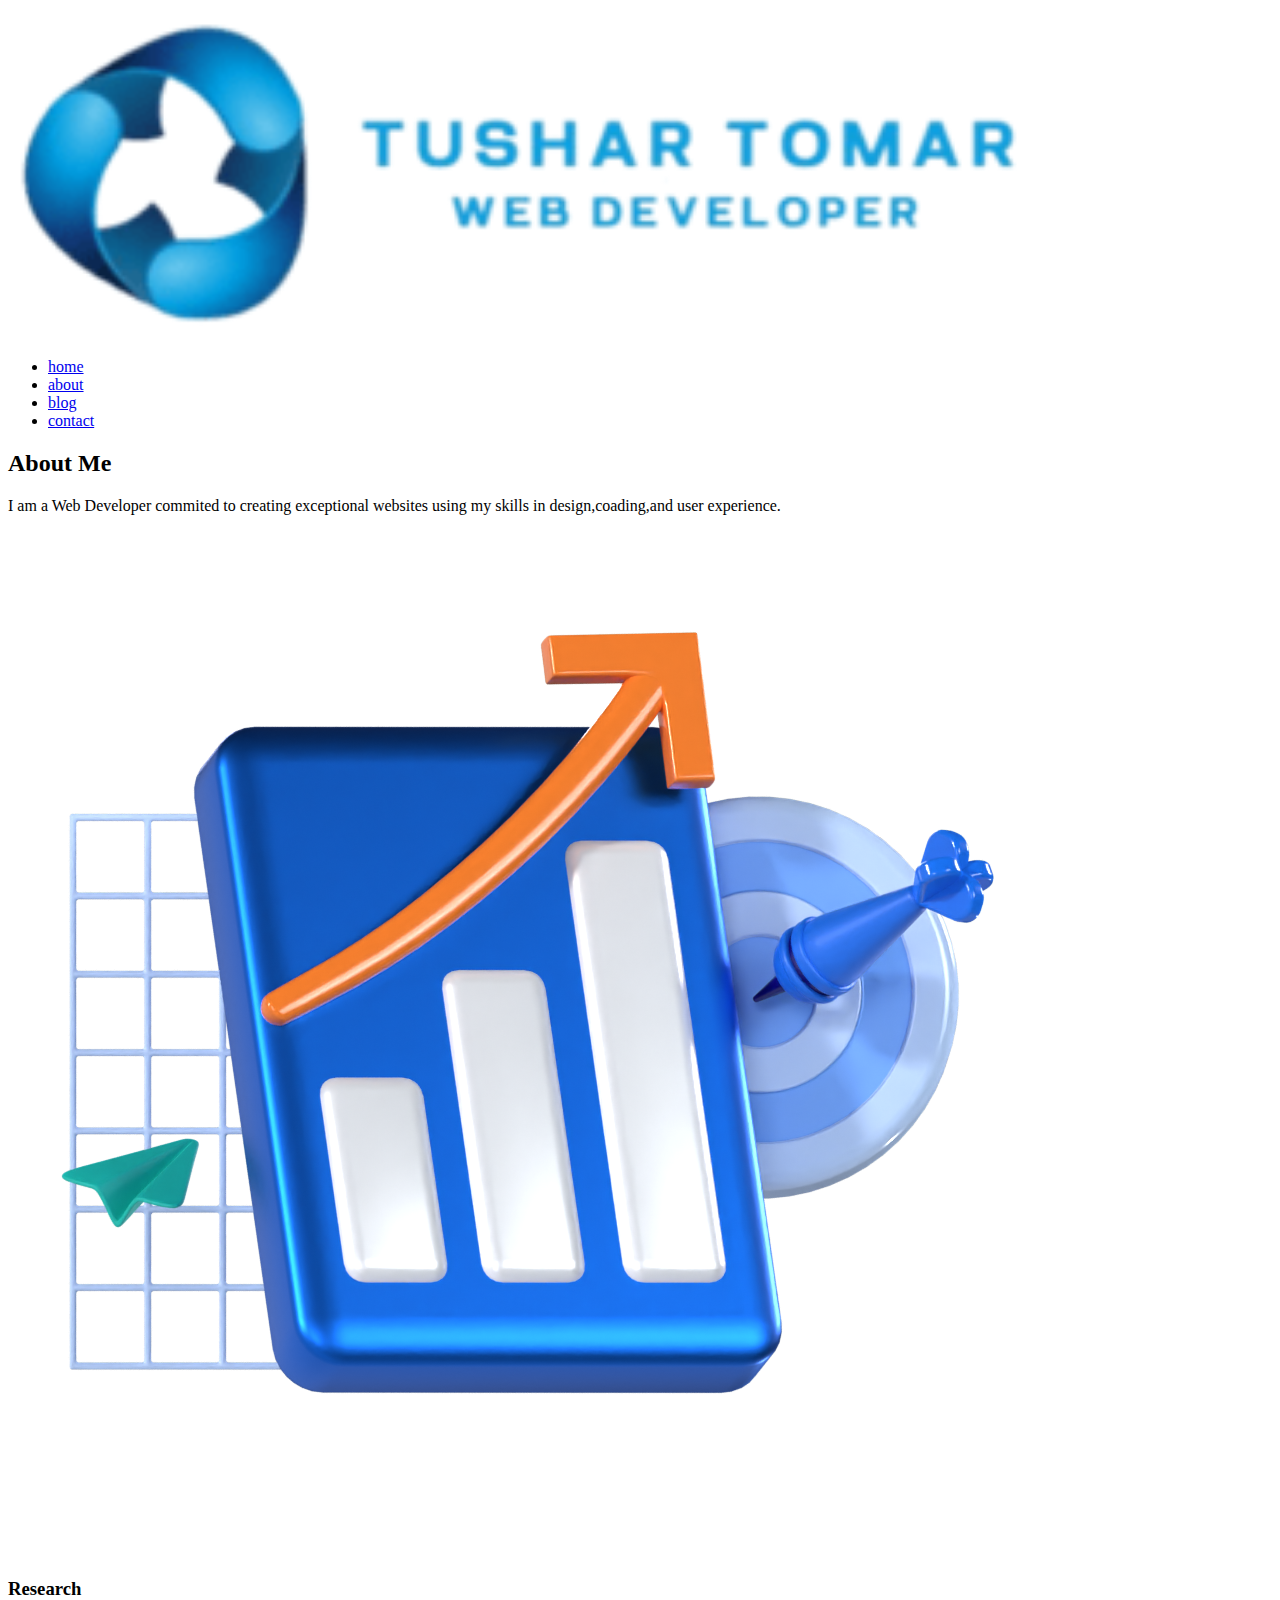
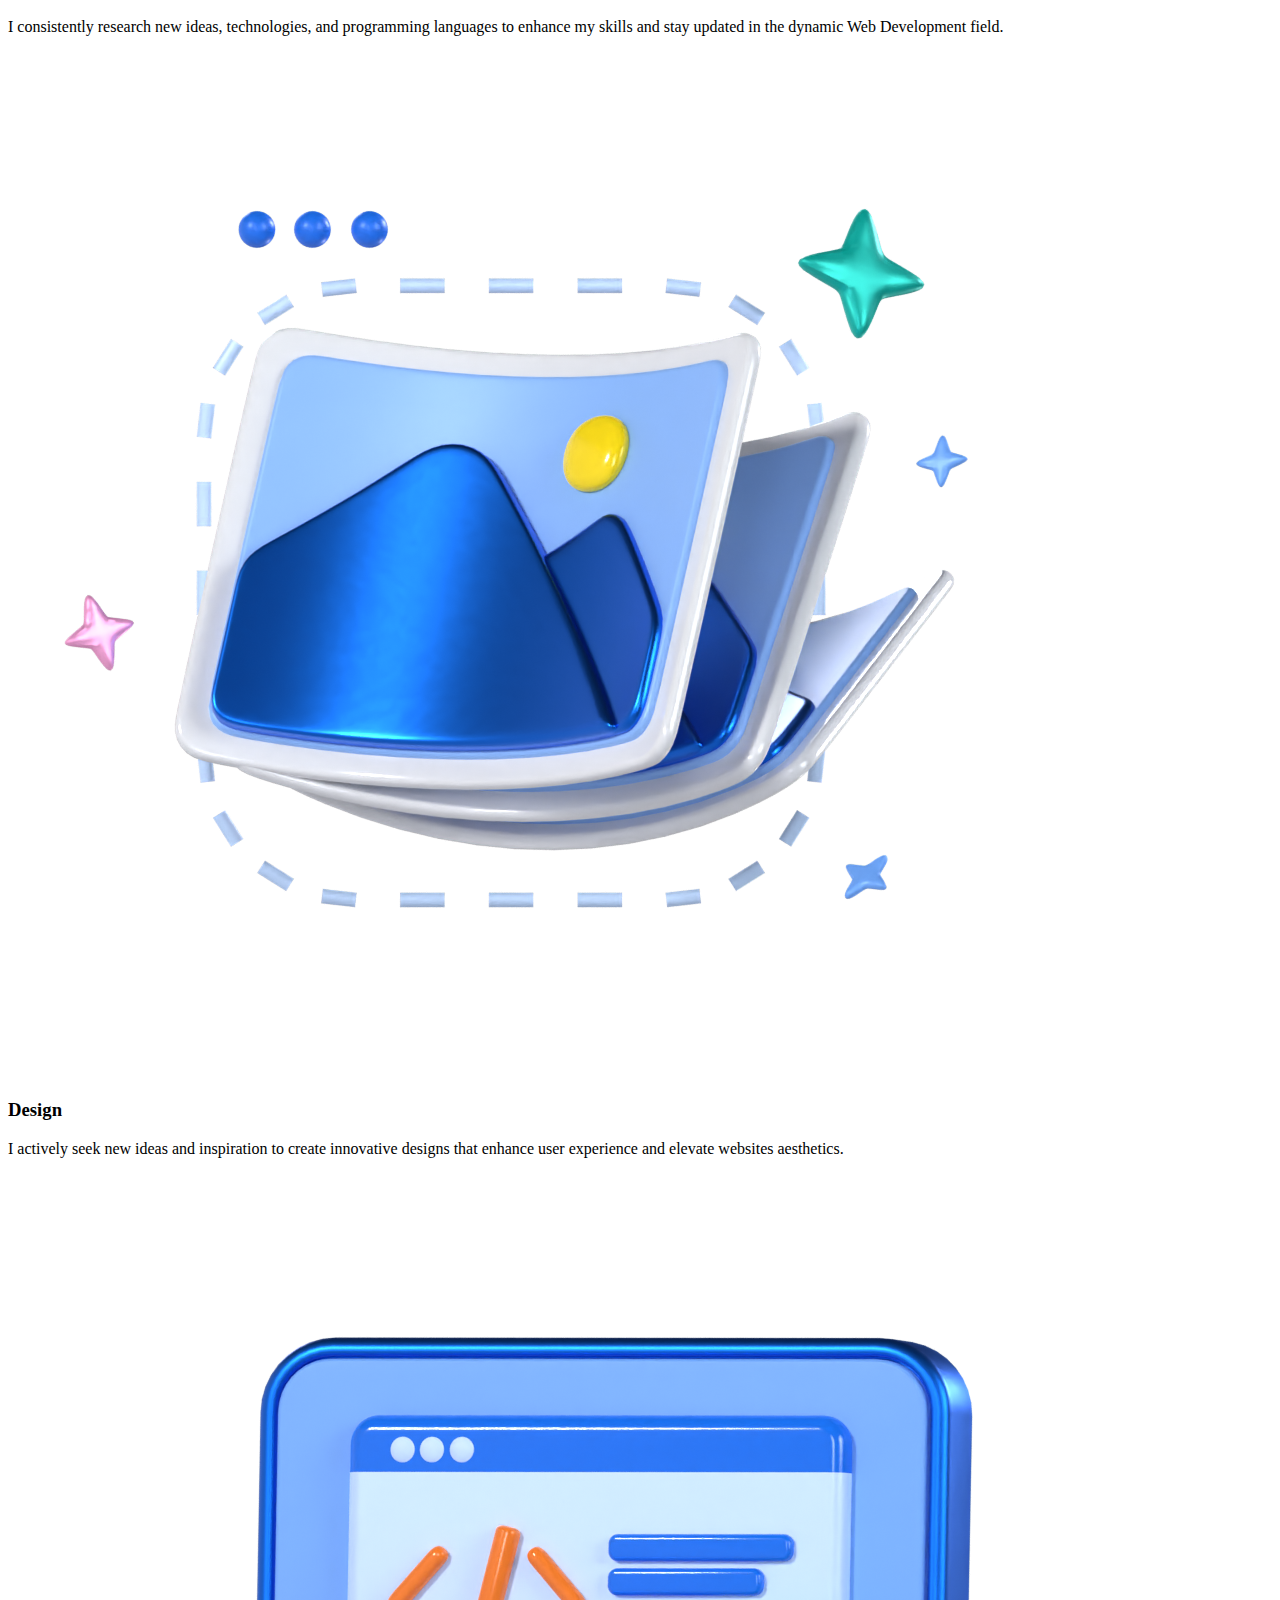
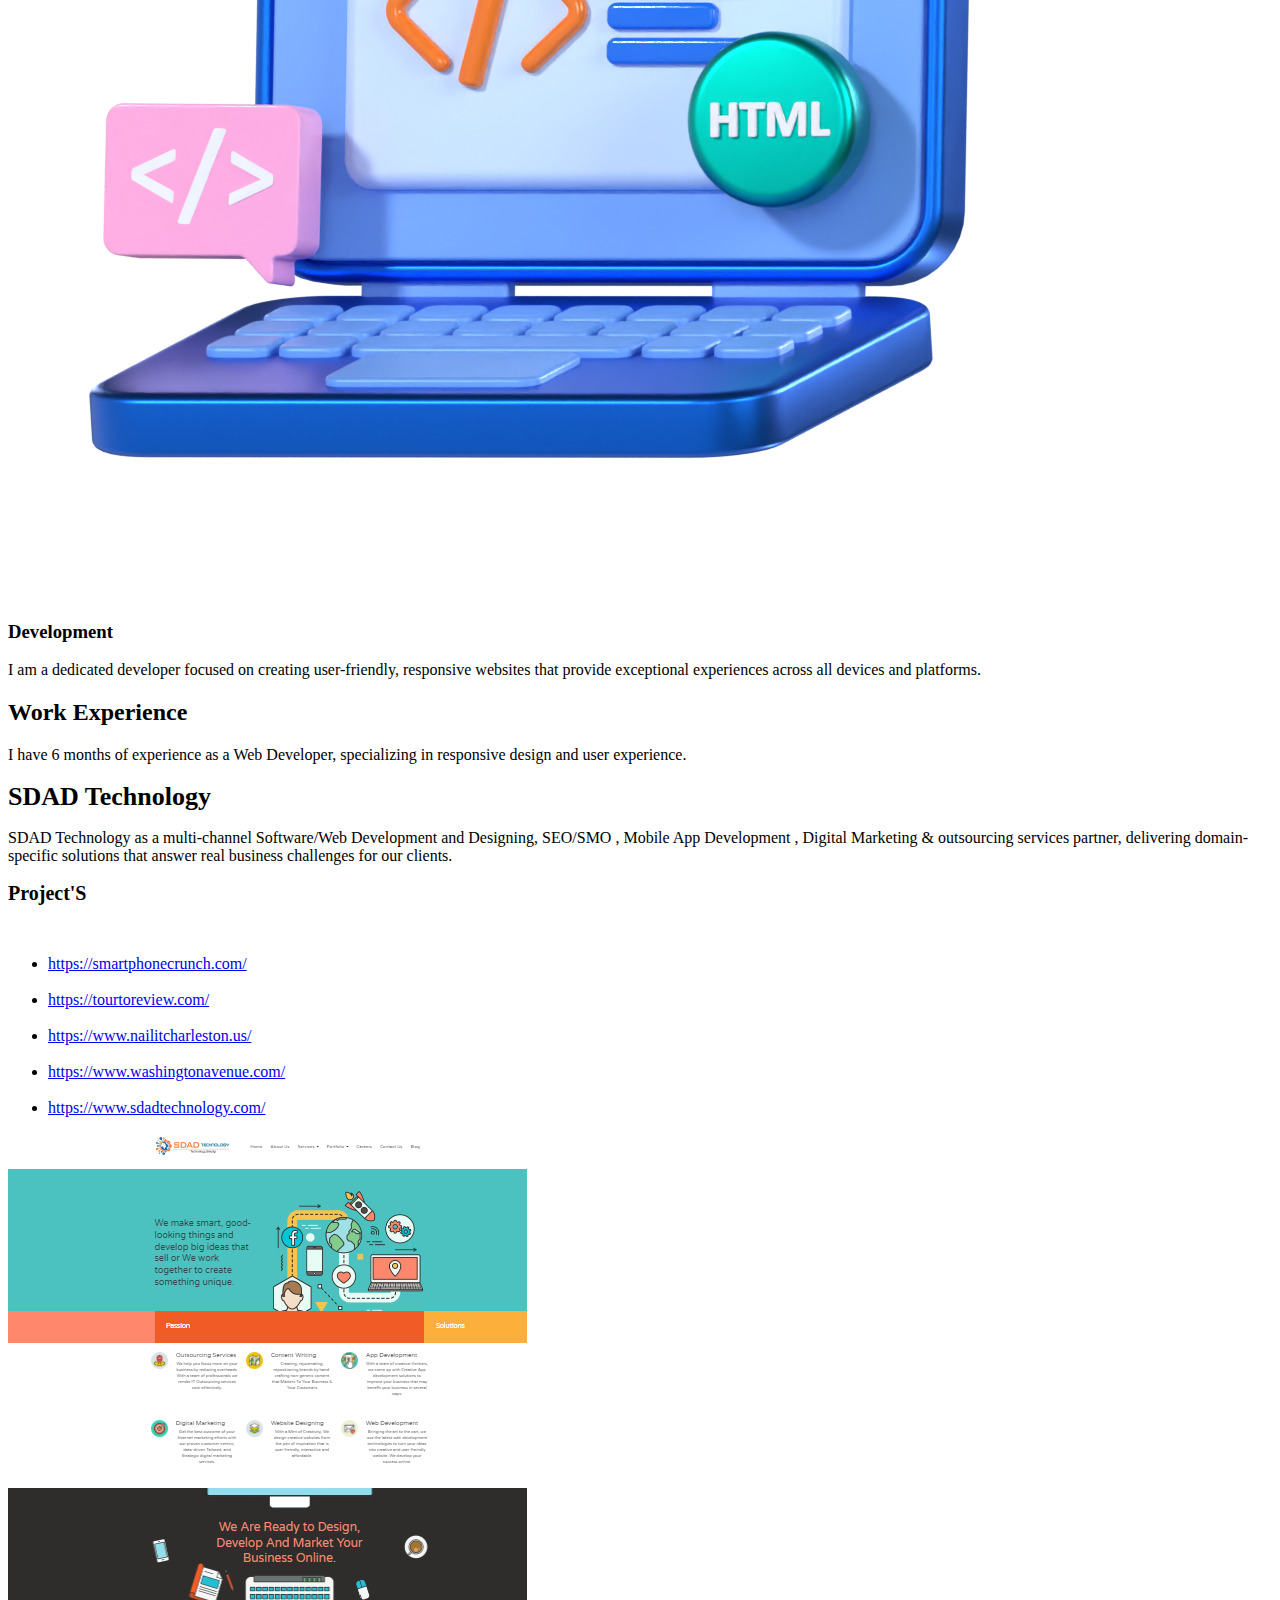
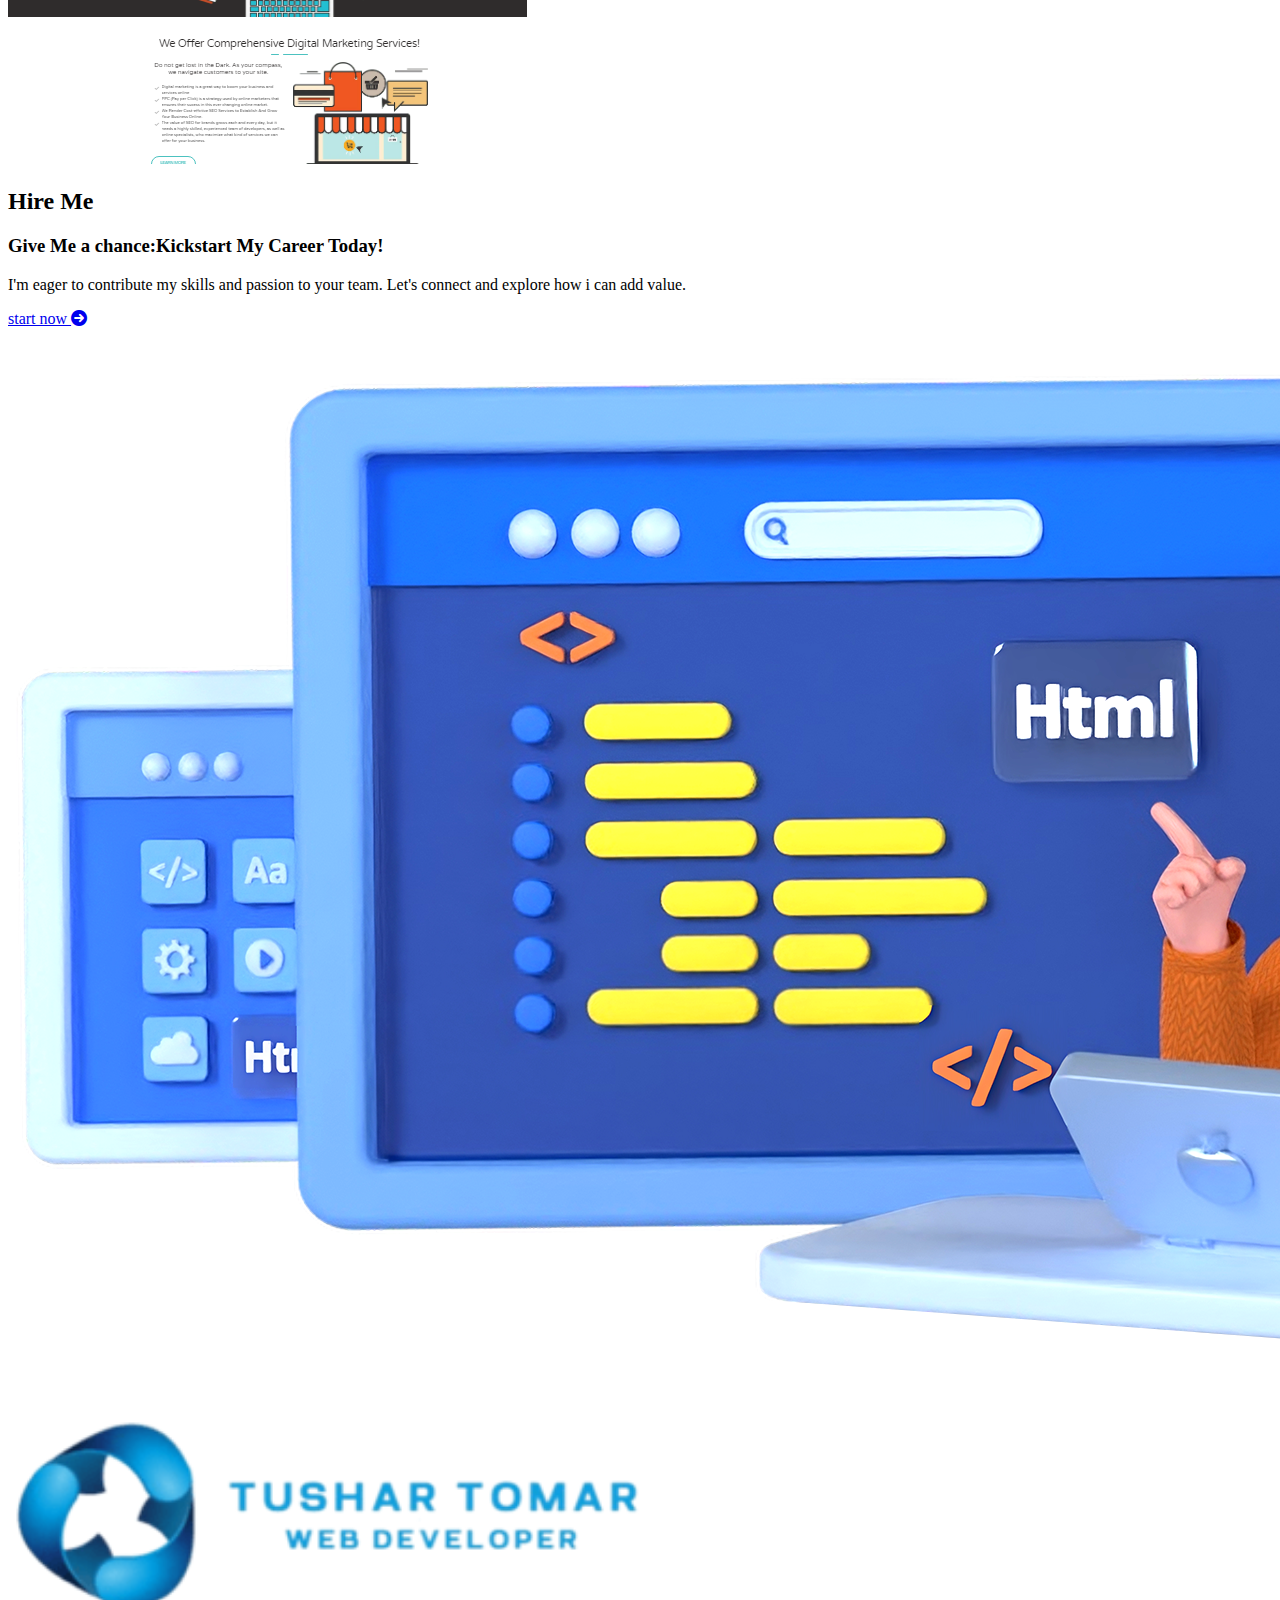
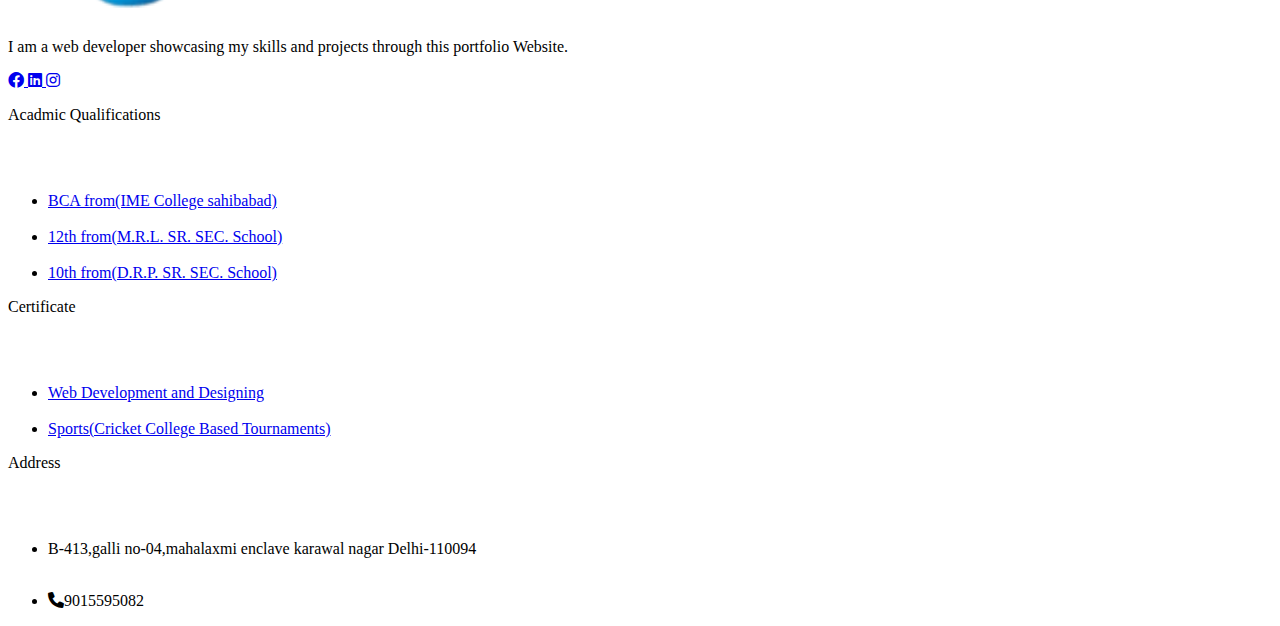
==== about.html @ 9251bb46 "Add files via upload" ====
<!DOCTYPE html>
<html lang="en">
  <head>
    <meta charset="UTF-8" />
    <meta name="viewport" content="width=device-width, initial-scale=1.0" />
    <title>About page</title>
    <link
      rel="stylesheet"
      href="https://cdnjs.cloudflare.com/ajax/libs/font-awesome/6.0.0/css/all.min.css"
      integrity="sha512-9usAa10IRO0HhonpyAIVpjrylPvoDwiPUiKdWk5t3PyolY1cOd4DSE0Ga+ri4AuTroPR5aQvXU9xC6qOPnzFeg=="
      crossorigin="anonymous"
      referrerpolicy="no-referrer"
    />

    <link rel="stylesheet" href="css/style.css" />
  </head>
  <bod>
    <!-- ========== Start NAVBAR Section ========== -->
    <header class="section-navbar">
      <div class="container">
        <div class="navbar-brand">
          <a href="index.html">
            <img
              src="./images/logo.png"
              alt="my thapa eduhub logo"
              width="80%"
              height="auto"
            />
          </a>
        </div>
        <nav class="navbar">
          <ul>
            <li class="nav-item">
              <a class="nav-link" href="index.html"> home </a>
            </li>
            <li class="nav-item">
              <a class="nav-link" href="about.html"> about </a>
            </li>
            <li class="nav-item">
              <a class="nav-link" href="blog.html"> blog </a>
            </li>
            <li class="nav-item">
              <a class="nav-link" href="contact.html"> contact </a>
            </li>
          </ul>
        </nav>
      </div>
    </header>

    <!-- ========== End NAVBAR Section ========== -->
    <!-- ========== Start about Section ========== -->

     <section class="section-about">
      <div class="container">
        <h2 class="section-common-heading">About Me</h2>
        <p class="section-common-subheading">
          I am a Web Developer commited to creating exceptional websites using my skills in design,coading,and user experience.
        </p>
      </div>

      <div class="container grid grid-three--cols">
        <div class="about-div">
          <div class="icon">
            <img src="images/research.png" alt="thapa eduhub research team" />
          </div>
          <h3 class="section-common--title">Research</h3>
          <p>
            I consistently research new ideas, technologies, and programming languages to enhance my skills and stay updated in the dynamic Web Development field.
          </p>
        </div>

        <div class="about-div">
          <div class="icon">
            <img src="images/design.png" alt="thapa eduhub research team" />
          </div>
          <h3 class="section-common--title">Design</h3>
          <p>
            I actively seek new ideas and inspiration to create innovative designs that enhance user experience and elevate websites aesthetics.
          </p>
        </div>

        <div class="about-div">
          <div class="icon">
            <img src="images/Coding.png" alt="thapa eduhub research team" />
          </div>
          <h3 class="section-common--title">Development</h3>
          <p>
            I am a dedicated developer focused on creating user-friendly, responsive websites that provide exceptional experiences across all devices and platforms.
          </p>
        </div>
      </div>
    </section>

    <!-- ========== End about Section ========== -->

    <div class="section-contact">
      <div class="container">
        <h2 class="section-common-heading">Work Experience</h2>
        <p class="section-common-subheading">
          I have 6 months of experience as a Web Developer, specializing in responsive design and user experience.
        </p>
      </div>

      <div class="container grid grid-two--cols">
        <div class="contact-content">
          <!-- <form action="https://formspree.io/f/xyyqbjej" method="POST"> -->
            <div class="grid grid-two--cols mb-3">
              <div>
               
              </div>
             
            </div>

            <div class="mb-3">
              
               <h1 style="font-size: 26px;">SDAD Technology</h1>
                <p>SDAD Technology as a multi-channel Software/Web Development and Designing, SEO/SMO , Mobile App Development , Digital Marketing & outsourcing services partner, delivering domain-specific solutions that answer real business challenges for our clients. </p>
            </div>

            <div class="mb-3">
              
              <h2 style="font-size: 20px;">Project'S</h2><br>
              <ul>
            <li> <a href="https://smartphonecrunch.com/"> https://smartphonecrunch.com/</a> </li><br>
            <li> <a href="https://tourtoreview.com/">https://tourtoreview.com/ </a> </li><br>
            <li> <a href="https://www.nailitcharleston.us/">https://www.nailitcharleston.us/ </a> </li><br>
            <li> <a href="https://www.washingtonavenue.com/">https://www.washingtonavenue.com/</a></li><br>
            <li> <a href="https://www.sdadtechnology.com/">https://www.sdadtechnology.com/</a></li>
          </ul>
            </div>

        </div>

        <div class="contact-map" >
         <a href="https://www.sdadtechnology.com/"><img src="images/11.png"  id="photo"></a>
        </div>
      </div>
    </div>

    <!-- ========== Start contact home Section ========== -->

   <div class="section-contact--homepage" id="section-contact--homepage" >
      <div class="container grid grid-two--cols">
        <div class="contact-content" id="cont">
          <h2 class="contact-title">Hire Me </h2>
          <h3 class="section-common--title">Give Me a chance:Kickstart My Career Today!</h3>
          <p>I'm eager to contribute my skills and passion to your team. Let's connect and explore how i can add value.</p>
          <div class="btn">
            <a href="contact.html">
              start now <i class="fa-solid fa-arrow-circle-right"></i>
            </a>
          </div>
        </div>
        <div class="contact-image">
          <img src="images/main.png" alt="a guy doing coding">
        </div>
      </div>
    </div>

    <!-- ========== End contact home Section ========== -->

    <!-- ========== Start   FOOTER Section ========== -->

     <footer>
      <div class="container grid grid-four--cols">
        <div class="footer-1--div">
          <div class="logo-brand">
            <a href="index.html">
            <img
              src="./images/logo.png"
              alt="my thapa eduhub logo"
              width="50%"
              height="auto"
            />
          </a>
          </div>
          <p>I am a web developer showcasing my skills and projects through this portfolio Website.</p>
       

        <div class="social-footer--icons">
          <a href="https://www.facebook.com/profile.php?id=100067925695431"  target="_blank" alt="my facebook  link" >
            <i class="fa-brands fa-facebook"></i>
            </a>
            <a href="https://www.linkedin.com/in/tushar-tomar-055173258" target="_blank" alt="my linkedin profile link" >
              <i class="fa-brands fa-linkedin"></i>
            </a>
            <a href="https://www.instagram.com/tushartomar_jaat?igsh=NjBiZ2FucmNldmlx/" target="_blank" alt="my instagram profile link" >
              <i class="fa-brands fa-instagram"></i>
            </a>
        </div>

      </div>

      <div class="footer-2--div">
        <p class="footer-subheading">Acadmic Qualifications </p>
        <br><br>
          <ul>
            <li> <a href="https://imesahibabad.ac.in/"> BCA from(IME College sahibabad) </a> </li><br>
            <li> <a href="https://www.mrls.school/#sirsaMainCarousel"> 12th from(M.R.L. SR. SEC. School) </a> </li><br>
            <li> <a href="https://drprcs.com/drp/index.php"> 10th from(D.R.P. SR. SEC. School) </a> </li>
          </ul>
      
      </div>


      <div class="footer-3--div">
        <p class="footer-subheading">Certificate</p><br><br>
          <ul>
            <li> <a href=" ">Web Development and Designing </a> </li><br>
            <li> <a href=" ">Sports(Cricket College Based Tournaments)</a> </li>
          </ul>
      
      </div>

      <div class="footer-4--div">
        <p class="footer-subheading">Address </p><br><br>
          <ul>
            <li><p> B-413,galli no-04,mahalaxmi enclave karawal nagar Delhi-110094</li><br>
            <li><i class="fa fa-phone" aria-hidden="true"></i><endl>9015595082</li>
          </ul>
       
      </div>

      </div>
    </footer>

    <!-- ========== End   FOOTER Section ========== -->
  </bod>
</html>
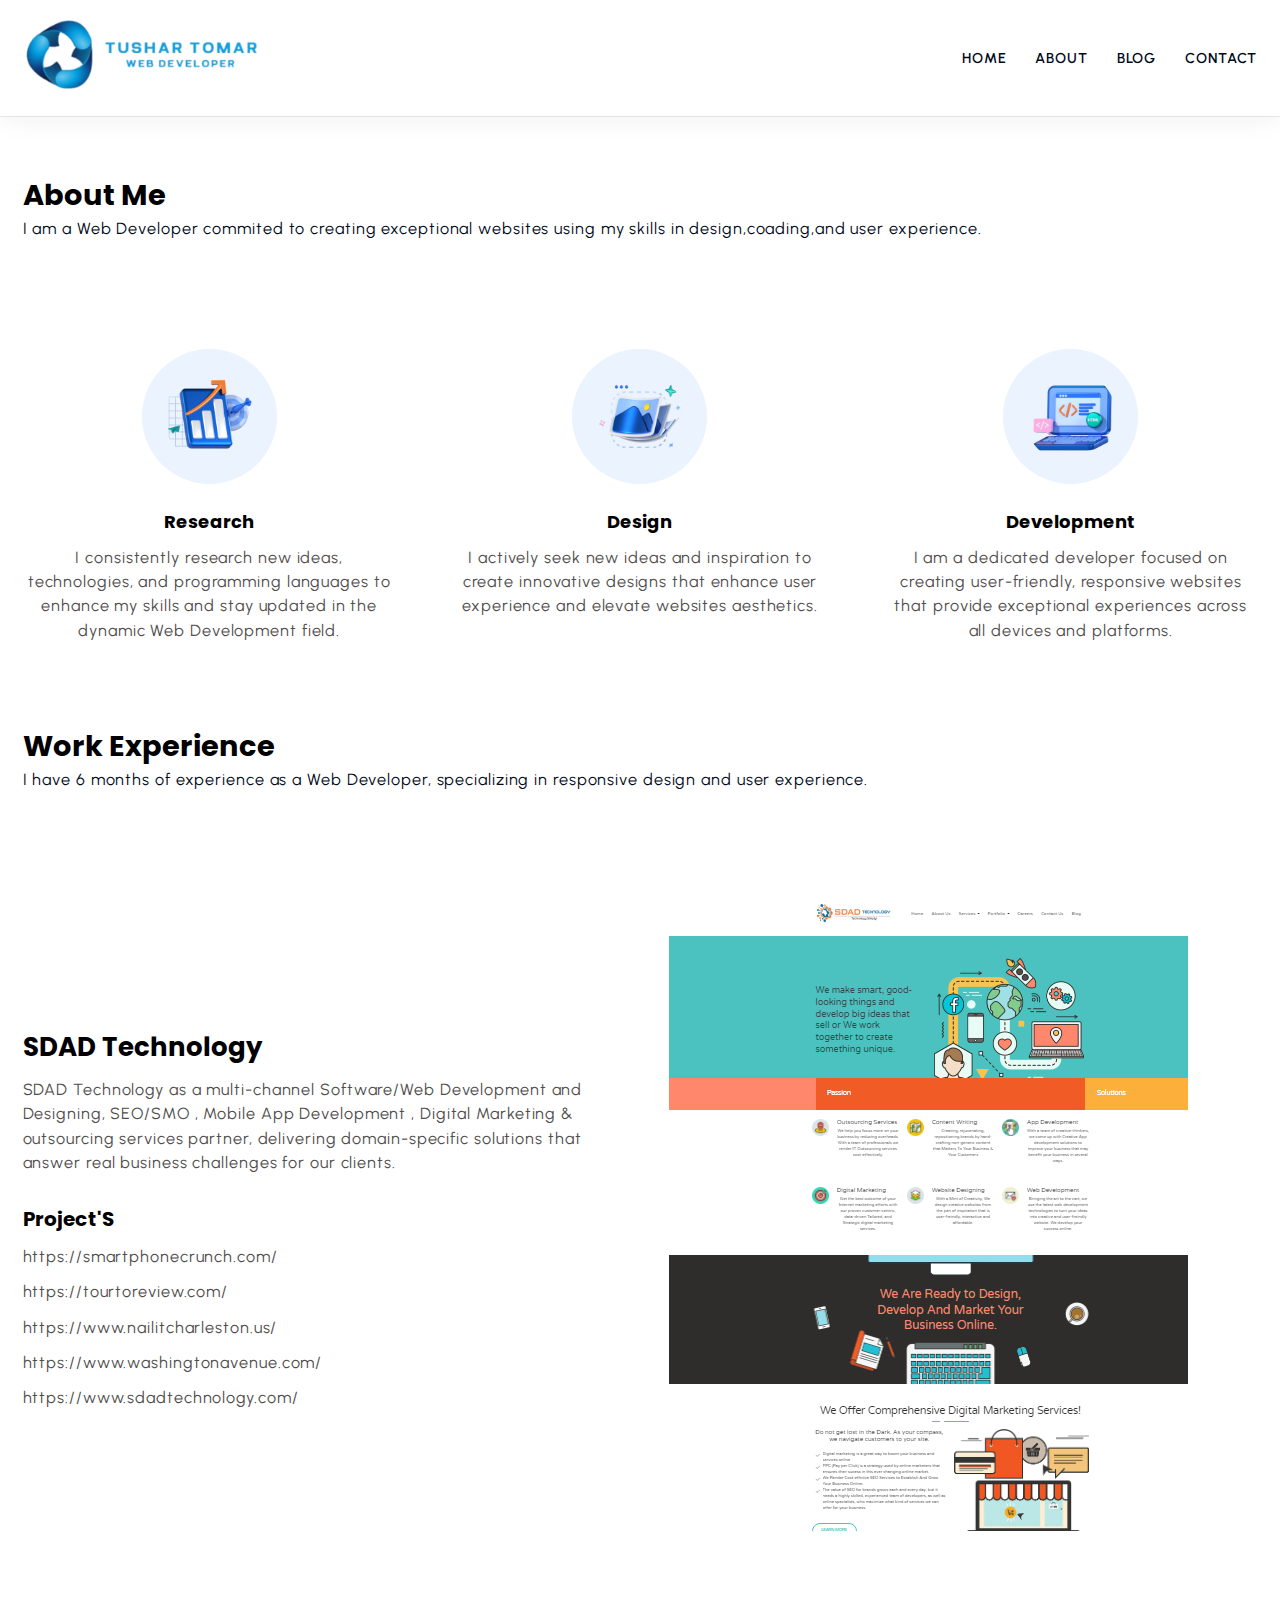
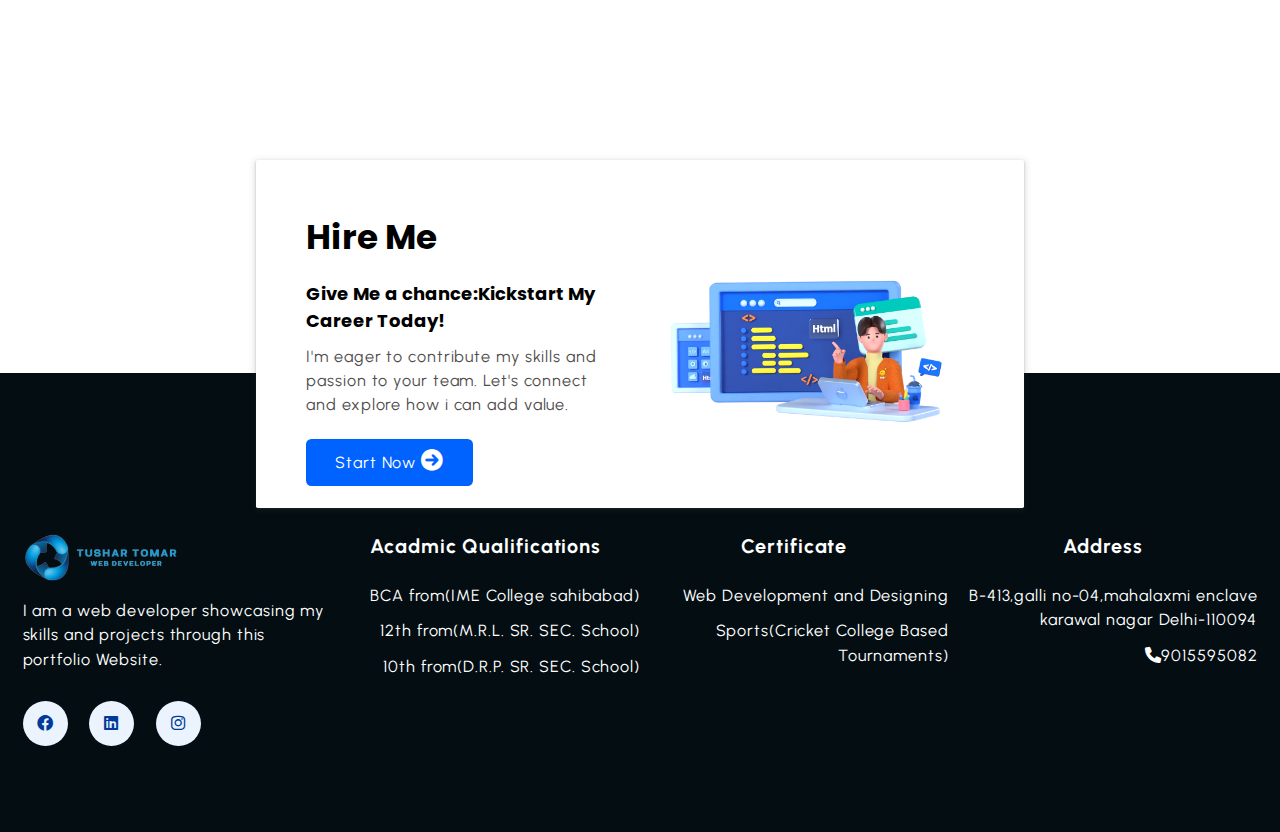
==== commit e747a07f: "Add files via upload" ====
--- a/about.html
+++ b/about.html
@@ -22,7 +22,7 @@
           <a href="index.html">
             <img
               src="./images/logo.png"
-              alt="my thapa eduhub logo"
+              alt="my logo"
               width="80%"
               height="auto"
             />
@@ -168,7 +168,7 @@
             <a href="index.html">
             <img
               src="./images/logo.png"
-              alt="my thapa eduhub logo"
+              alt="my logo"
               width="50%"
               height="auto"
             />
--- a/css/style.css
+++ b/css/style.css
@@ -0,0 +1,947 @@
+@import url("https://fonts.googleapis.com/css2?family=Jost:wght@300;400;500;700;900&family=Poppins:wght@200;300;400;600&family=Quicksand:wght@300;400;500;600;700&family=Urbanist:wght@300;400;500;600;700;800;900&display=swap");
+
+/* base */
+
+* {
+  margin: 0;
+  padding: 0;
+  box-sizing: border-box;
+  font-family: "Urbanist", sans-serif;
+}
+
+html {
+  font-size: 62.5%;
+  scroll-snap-type: Y proximity;
+}
+
+h1,
+h2,
+h3,
+h4,
+h5,
+h6 {
+  font-family: "Poppins", sans-serif;
+}
+
+p,
+li,
+a,
+label {
+  font-family: "Urbanist", sans-serif;
+  font-size: 1.8rem;
+  letter-spacing: 0.1rem;
+  font-weight: 400;
+  color: var(--para-color);
+  line-height: 1.5;
+}
+
+a {
+  text-decoration: none;
+}
+
+li {
+  list-style: none;
+}
+
+/* theme */
+
+:root {
+  --main-color: #0062ff;
+  --supporting-color: #ebf3fe;
+  --font-color: #424242;
+  /* --bg-color: #ffffff; */
+  --bg-color: #f7fcff;
+  --heading-color: #000a19;
+  --hero-heading-color: #003b99;
+  --white-color: #ffffff;
+  --para-color: #504e4d;
+  --bnt-hover-bg-color: #003b99;
+  --btn-box-shadow: rgba(100, 100, 111, 0.2) 0px 7px 29px 0px;
+  --footer-bg-color: #040d12;
+}
+
+/* layout */
+
+section {
+  scroll-snap-align: center;
+}
+
+.container {
+  max-width: 142rem;
+  margin: 0 auto;
+  padding: 9.6rem 2.4rem;
+}
+
+:is(
+    .section-about,
+    .section-blog,
+    .section-contact,
+    .section-course,
+    .section-why--choose,
+    .section-contact--homepage
+  )
+  .container:first-child {
+  padding: 6.4rem 2.4rem 2.4rem 2.4rem;
+}
+
+.grid {
+  display: grid;
+}
+
+.grid-two--cols {
+  grid-template-columns: repeat(2, 1fr);
+}
+
+.grid-three--cols {
+  grid-template-columns: repeat(3, 1fr);
+}
+
+.grid-four--cols {
+  grid-template-columns: repeat(4, 1fr);
+}
+
+/* module / reusable  */
+
+.section-common-heading {
+  font-size: 3.2rem;
+  font-weight: 700;
+  text-transform: capitalize;
+}
+
+.section-common-subheading {
+  color: var(--heading-color);
+}
+
+.section-common--title {
+  font-size: 2rem;
+  margin: 2.4rem 0 1.2rem 0;
+}
+
+.fa-solid {
+  padding: 2.4rem;
+  background-color: var(--supporting-color);
+  font-size: 2.4rem;
+  border-radius: 50%;
+  -webkit-border-radius: 50%;
+  -moz-border-radius: 50%;
+  -ms-border-radius: 50%;
+  -o-border-radius: 50%;
+  color: var(--hero-heading-color);
+}
+
+.btn {
+  display: inline-block;
+  padding: 1.2rem 3.2rem;
+  background-color: var(--main-color);
+  color: var(--white-color);
+  border-radius: 0.6rem;
+  -webkit-border-radius: 0.6rem;
+  -moz-border-radius: 0.6rem;
+  -ms-border-radius: 0.6rem;
+  -o-border-radius: 0.6rem;
+}
+
+/* states  */
+
+.btn:hover {
+  background-color: var(--bnt-hover-bg-color);
+  cursor: pointer;
+  box-shadow: var(--btn-box-shadow);
+}
+
+/***** navbar Section *****/
+
+.section-navbar {
+  width: 100%;
+  box-shadow: rgba(0, 0, 0, 0.05) 0px 6px 24px 0px,
+    rgba(0, 0, 0, 0.08) 0px 0px 0px 1px;
+}
+
+.section-navbar .container {
+  display: flex;
+  justify-content: space-between;
+  align-items: center;
+  padding: 1.8rem 2.4rem;
+}
+
+.section-navbar .navbar ul {
+  display: flex;
+  gap: 3.2rem;
+  /* text-transform: capitalize; */
+
+  & li a {
+    color: var(--heading-color);
+    text-transform: uppercase;
+    font-weight: 600;
+    font-size: 1.6rem;
+    display: inline-block;
+    position: relative;
+
+    &::after {
+      content: "";
+      position: absolute;
+      bottom: -0.3rem;
+      left: 0;
+      width: 0%;
+      border-bottom: 0.2rem solid var(--main-color);
+      transition: all 0.3s linear;
+      -webkit-transition: all 0.3s linear;
+      -moz-transition: all 0.3s linear;
+      -ms-transition: all 0.3s linear;
+      -o-transition: all 0.3s linear;
+    }
+  }
+
+  & li a:hover:after {
+    width: 100%;
+  }
+}
+
+/***** End navbar Section *****/
+
+/*****  hero Section *****/
+
+main {
+  position: relative;
+  background-image: linear-gradient(
+    to top right,
+    #3d86fa,
+    #4484fb,
+    #679eff,
+    #b3d2ff,
+    #ebf3fe
+  );
+}
+
+.custom-shape-divider-bottom-1696162272 {
+  position: absolute;
+  bottom: 0;
+  left: 0;
+  width: 100%;
+  overflow: hidden;
+  line-height: 0;
+  transform: rotate(180deg);
+}
+
+.custom-shape-divider-bottom-1696162272 svg {
+  position: relative;
+  display: block;
+  width: calc(100% + 1.3px);
+  height: 12rem;
+}
+
+.custom-shape-divider-bottom-1696162272 .shape-fill {
+  fill: #ffffff;
+}
+
+.section-hero .grid {
+  align-items: center;
+  gap: 6.4rem;
+
+  & .hero-subheading {
+    text-transform: uppercase;
+    letter-spacing: 0.2rem;
+    font-size: 1.7rem;
+    word-spacing: 0.2rem;
+    color: var(--hero-heading-color);
+    font-weight: 700;
+  }
+
+  & .hero-heading {
+    font-size: 5.8rem;
+    line-height: 1.5;
+    font-family: "Jost";
+    color: var(--hero-heading-color);
+    font-weight: 900;
+  }
+
+  & .hero-para {
+    color: var(--white-color);
+    margin: 2rem 0 4.2rem 0;
+  }
+}
+
+.section-hero--image img {
+  width: 100%;
+  height: auto;
+  transform: scaleX(-1);
+  -webkit-transform: scaleX(-1);
+  -moz-transform: scaleX(-1);
+  -ms-transform: scaleX(-1);
+  -o-transform: scaleX(-1);
+}
+
+/***** End  hero Section *****/
+
+/***** about Section *****/
+
+.section-about .grid {
+  gap: 6.4rem;
+}
+
+.section-about .about-div {
+  text-align: center;
+}
+
+.section-about img {
+  padding: 2.4rem;
+  background-color: var(--supporting-color);
+  width: 15rem;
+  height: auto;
+  border-radius: 50%;
+  -webkit-border-radius: 50%;
+  -moz-border-radius: 50%;
+  -ms-border-radius: 50%;
+  -o-border-radius: 50%;
+  transition: all 0.3s linear;
+  -webkit-transition: all 0.3s linear;
+  -moz-transition: all 0.3s linear;
+  -ms-transition: all 0.3s linear;
+  -o-transition: all 0.3s linear;
+}
+
+.icon:hover > img {
+  transform: rotate(360deg);
+  -webkit-transform: rotate(360deg);
+  -moz-transform: rotate(360deg);
+  -ms-transform: rotate(360deg);
+  -o-transform: rotate(360deg);
+  /* rotate: 360deg; */
+  background: linear-gradient(to right, #0575e6, #021b79);
+}
+
+/***** End about Section *****/
+
+/***** Qualification Section *****/
+
+.section-qualification {
+  background-color: var(--bg-color);
+}
+
+.section-qualification .grid {
+  gap: 3.2rem;
+}
+
+.section-qualification .qualification-div {
+  padding: 3.2rem;
+}
+
+.section-qualification .qualification-div:hover {
+  box-shadow: var(--btn-box-shadow);
+}
+
+.qualification-div:nth-child(2) .icon .fa-solid {
+  color: #68bf9b;
+  background-color: #e7f6ef;
+}
+
+.qualification-div:nth-child(3) .icon .fa-solid {
+  color: #ff8b52;
+  background-color: #fbebe8;
+}
+
+.qualification-div:nth-child(4) .icon .fa-solid {
+  color: #183d3d;
+  background-color: #ccf7f7;
+}
+
+.qualification-div:nth-child(5) .icon .fa-solid {
+  color: #d988b9;
+  background-color: rgb(247, 223, 238);
+}
+
+.qualification-div:nth-child(6) .icon .fa-solid {
+  color: #ff9b50;
+  background-color: #f6dfce;
+}
+
+.qualification-div:nth-child(7) .icon .fa-solid {
+  color: #1450a3;
+  background-color: #dce9fa;
+}
+.qualification-div:nth-child(8) .icon .fa-solid {
+  color:#686b6e;
+  background-color:#a6adb3;
+}
+.qualification-div:nth-child(9) .icon .fa-solid {
+  color:#24d3cb;
+  background-color:#afefec;
+}
+.qualification-div:nth-child(10) .icon .fa-solid {
+  color:#ada92d;
+  background-color:#e9e68e;
+}
+.container.grid.grid-four--cols {
+    margin-top: -125px;
+}
+
+/***** End course Section *****/
+
+/*****  why choose  Section *****/
+
+.section-why--choose .grid {
+  gap: 9.6rem;
+}
+
+.why-choose--div {
+  margin-top: 3.2rem;
+}
+
+.section-why--choose .text-align--right .why-choose--div {
+  /* text-align: right; */
+  display: flex;
+  flex-direction: column;
+  justify-content: start;
+  align-items: end;
+  text-align: right;
+}
+
+.common-text--highlight {
+  width: 6rem;
+  aspect-ratio: 1;
+  background-color: var(--supporting-color);
+  color: var(--main-color);
+  display: flex;
+  justify-content: center;
+  align-items: center;
+  font-size: 2.4rem;
+  font-weight: 700;
+  border-radius: 50%;
+  -webkit-border-radius: 50%;
+  -moz-border-radius: 50%;
+  -ms-border-radius: 50%;
+  -o-border-radius: 50%;
+}
+
+.choose-center--div img {
+  width: 90%;
+  height: auto;
+}
+
+.choose-center--div,
+figure {
+  display: flex;
+  justify-content: center;
+  align-items: center;
+  position: relative;
+}
+
+.choose-center--div figure:before,
+.choose-center--div figure::after {
+  content: "";
+  position: absolute;
+  top: 50%;
+  left: 50%;
+  transform: translate(-50%, -50%);
+  -webkit-transform: translate(-50%, -50%);
+  -moz-transform: translate(-50%, -50%);
+  -ms-transform: translate(-50%, -50%);
+  -o-transform: translate(-50%, -50%);
+  background-color: var(--main-color);
+  width: 45rem;
+  /*aspect-ratio: 1;
+  */
+  height: 45rem;
+  border-radius: 50%;
+  -webkit-border-radius: 50%;
+  -moz-border-radius: 50%;
+  -ms-border-radius: 50%;
+  -o-border-radius: 50%;
+  z-index: -1;
+}
+
+.choose-center--div figure::before {
+  animation: circle 5s linear infinite;
+  -webkit-animation: circle 5s linear infinite;
+}
+
+@keyframes circle {
+  0% {
+    background-color: #b3d0ff;
+  }
+  25% {
+    background-color: #80b1ff;
+  }
+  50% {
+    background-color: #4d91ff;
+  }
+  75% {
+    background-color: #99c0ff;
+  }
+  100% {
+    background-color: #3381ff;
+  }
+}
+
+.choose-center--div figure::after {
+  width: 50rem;
+  height: 50rem;
+  background-color: transparent;
+  z-index: -2;
+  border: 0.5rem solid var(--supporting-color);
+}
+
+/***** End  why choose  Section *****/
+
+.container.grid.grid-three--cols {
+    margin-bottom: -62px;
+}
+/***** blog Section *****/
+
+.section-blog {
+  background-color: var(--bg-color);
+
+  & .grid {
+    gap: 6.4rem;
+  }
+
+  & .blog {
+    box-shadow: var(--btn-box-shadow);
+    transition: scale 0.3s linear;
+
+    -webkit-transition: scale 0.3s linear;
+    -moz-transition: scale 0.3s linear;
+    -ms-transition: scale 0.3s linear;
+    -o-transition: scale 0.3s linear;
+
+    &:hover {
+      scale: 1.1;
+    }
+
+    & .blog-content {
+      padding: 1.4rem 2.4rem 2.4rem;
+    }
+  }
+
+  & img {
+    width: 100%;
+    height: auto;
+  }
+
+  & .blog-date {
+    display: flex;
+    justify-content: space-between;
+    margin-top: 1.6rem;
+    font-size: 1.4rem;
+
+    & .fa-solid {
+      background-color: transparent;
+      padding: 0;
+    }
+  }
+
+  & .section-common--title {
+    margin-top: 0.8rem;
+  }
+}
+
+/***** End blog Section *****/
+
+/*****  contact home Section *****/
+
+.section-contact--homepage {
+  width: 60%;
+  min-height: 30rem;
+  margin: 0 auto;
+  box-shadow: rgba(60, 64, 67, 0.3) 0px 1px 2px 0px,
+    rgba(60, 64, 67, 0.15) 0px 2px 6px 2px;
+  /* margin-bottom: 5rem; */
+  border-radius: 0.2rem;
+  -webkit-border-radius: 0.2rem;
+  -moz-border-radius: 0.2rem;
+  -ms-border-radius: 0.2rem;
+  -o-border-radius: 0.2rem;
+  padding: 0 3.2rem;
+  position: relative;
+  bottom: -15rem;
+  z-index: 1;
+  /* margin-bottom: -15rem; */
+  background-color: var(--white-color);
+  /* z-index: 1; */
+
+  & .grid {
+    align-items: center;
+    gap: 6.4rem;
+  }
+}
+
+.contact-title {
+  font-size: 3.8rem;
+  line-height: 1.2;
+}
+
+.contact-content p {
+  margin: 1.2rem 0 2.4rem 0;
+}
+
+.section-contact--homepage a {
+  color: var(--white-color);
+  text-transform: capitalize;
+}
+
+.section-contact--homepage .fa-solid {
+  padding: 0;
+  color: var(--white-color);
+  background-color: var(--main-color);
+}
+
+.section-contact--homepage img {
+  width: 90%;
+  height: auto;
+}
+
+/***** End  contact home Section *****/
+
+/***** actual contact page Section *****/
+
+.section-contact {
+  & .grid {
+    align-items: center;
+    gap: 6.4rem;
+  }
+}
+
+.mb-3 {
+  margin-bottom: 3.2rem;
+}
+
+label {
+  display: block;
+  text-transform: capitalize;
+}
+
+.contact-content .grid {
+  gap: 6.4rem;
+}
+
+input,
+textarea {
+  width: 100%;
+  padding: 1.4rem 2.4rem;
+  font-size: 1.7rem;
+  letter-spacing: 0.1rem;
+}
+
+::placeholder {
+  font-size: 1.6rem;
+  letter-spacing: 0.1rem;
+}
+
+.btn-submit {
+  font-size: 1.8rem;
+  border: none;
+  text-transform: capitalize;
+}
+
+input:focus-visible,
+textarea:focus-visible {
+  outline: 0.1rem solid var(--bnt-hover-bg-color);
+}
+
+/***** End actual contact page Section *****/
+
+/***** footer Section *****/
+
+footer {
+  background-color: var(--footer-bg-color);
+  padding-top: 22rem;
+}
+
+footer * {
+  color: var(--white-color);
+}
+
+footer .grid {
+  text-align: right;
+}
+
+.footer-subheading {
+  font-size: 2.2rem;
+  font-weight: 700;
+  text-align: center;
+}
+
+.footer-1--div p {
+  margin: 1rem 0 3.2rem 0;
+}
+
+.footer-1--div {
+  text-align: left;
+
+  & .social-footer--icons {
+    display: flex;
+    gap: 2.4rem;
+
+    & .fa-brands {
+      width: 5rem;
+      aspect-ratio: 1;
+      background-color: var(--supporting-color);
+      color: var(--bnt-hover-bg-color);
+      border-radius: 50%;
+      -webkit-border-radius: 50%;
+      -moz-border-radius: 50%;
+      -ms-border-radius: 50%;
+      -o-border-radius: 50%;
+      /*display: grid;
+      place-items: center;
+      */
+      display: flex;
+      justify-content: center;
+      align-items: center;
+      transition: all 0.3s linear;
+
+      -webkit-transition: all 0.3s linear;
+      -moz-transition: all 0.3s linear;
+      -ms-transition: all 0.3s linear;
+      -o-transition: all 0.3s linear;
+
+      &:hover {
+        color: var(--supporting-color);
+        background-color: var(--bnt-hover-bg-color);
+        rotate: 360deg;
+      }
+    }
+  }
+}
+
+
+/***** End footer Section *****/
+
+/***** scrollbar Section *****/
+
+/* width */
+::-webkit-scrollbar {
+  width: 1rem;
+}
+
+/* Track */
+::-webkit-scrollbar-track {
+  background: var(--supporting-color);
+}
+
+/* Handle */
+::-webkit-scrollbar-thumb {
+  background: var(--main-color);
+  border-radius: 50px;
+}
+
+/* Handle on hover */
+::-webkit-scrollbar-thumb:hover {
+  background: var(--heading-color);
+}
+
+/***** End scrollbar Section *****/
+
+/*? scroll animation and scroll snap  */
+
+/***** media queries Section *****/
+
+/* @media (max-width: 1380px) { */
+@media (width <= 1400px) {
+  html {
+    font-size: 56.25%;
+    /* 1rem = 9px  */
+  }
+
+  .section-hero img {
+    width: 90%;
+  }
+}
+
+@media (width <= 1220px) {
+  html {
+    font-size: 54%;
+    /* 1rem = 9px  */
+  }
+
+  :is(
+      .section-about,
+      .section-blog,
+      .section-course,
+      .section-contact--homepage,
+      .section-why--choose
+    )
+    .grid {
+    gap: 6.4rem;
+  }
+}
+
+@media (width <= 998px) {
+  :is(.section-qualification, .section-blog) .grid-four--cols {
+    grid-template-columns: repeat(auto-fit, minmax(250px, 1fr));
+  }
+
+  .section-why--choose {
+    & .choose-left--div {
+      order: 2;
+    }
+
+    & .choose-right--div {
+      order: 3;
+    }
+
+    & .choose-center--div {
+      order: 1;
+
+      & figure::before {
+        width: 0;
+        height: 0;
+        background-color: transparent;
+        padding: 0;
+      }
+
+      & figure::after {
+        width: 0;
+        height: 0;
+        background-color: transparent;
+        padding: 0;
+      }
+    }
+  }
+}
+
+@media (width <= 998px) {
+  .section-hero {
+    height: auto;
+    padding-bottom: 5rem;
+
+    & .grid-two--cols {
+      grid-template-columns: 1fr;
+
+      & .section-hero--content {
+        order: 2;
+      }
+
+      & .section-hero--image {
+        order: 1;
+
+        & img {
+          width: 50%;
+        }
+      }
+    }
+  }
+
+  .section-about .about-div {
+    text-align: left;
+  }
+
+  footer .grid-four--cols {
+    grid-template-columns: repeat(1, minmax(100px, 1fr));
+    text-align: left;
+
+    & .footer-1--div {
+      grid-row: 1 / 3;
+      grid-column: 1 / -1;
+      margin-top: 6.4rem;
+    }
+    p.footer-subheading{
+      margin-top: 5rem;
+
+      & .li{
+        text-align: center;
+      }
+    }
+  }
+}
+
+@media (width <= 768px) {
+  .grid-two--cols,
+  .grid-four--cols,
+  .grid-three--cols {
+    grid-template-columns: 1fr;
+    width: 100%;
+  }
+
+  .section-navbar .container {
+    display: flex !important;
+    flex-direction: column;
+
+    & .navbar ul {
+      gap: 2.4rem;
+    }
+
+    & .navbar-brand {
+      text-align: center;
+      margin-bottom: 2.4rem;
+    }
+  }
+
+  .section-hero .grid .hero-heading {
+    font-size: 3.8rem;
+  }
+
+  .section-why--choose {
+    & img {
+      width: 30%;
+    }
+
+    & .grid {
+      gap: 1.4rem;
+    }
+
+    & .text-align--right .why-choose--div {
+      align-items: start;
+      text-align: left;
+    }
+  }
+
+  .section-contact--homepage .btn {
+    display: block;
+    text-align: center;
+  }
+
+  .contact-title {
+    font-size: 2.4rem;
+  }
+  :is(.section-contact--homepage) .container:first-child {
+    padding: 6.4rem 0rem 2.4rem 0rem;
+  }
+}
+
+/***** End media queries Section *****/
+
+div#new {
+    margin-top: -39px;
+}
+div#first {
+    margin: -34px 00px;
+}
+@media (width <= 768px) {
+    .section-why--choose {
+        & .text-align--right .why-choose--div {
+            align-items: start;
+            text-align: left;
+            width: 90%;
+        }
+    }
+    .why-choose--div.text-align--left {
+      width: 90%;
+}
+.why-choose--div {
+  width: 90%;
+}
+}
+@media (width <= 998px) {
+    .section-why--choose {
+        & .choose-center--div {
+            order: 1;
+            position: fixed;
+        }
+    }
+    img#photo {
+    width: 95%;
+}
+input#line {
+    width: 55%;
+}
+textarea#line {
+    width: 55%;
+}
+div#line {
+    width: 55%;
+    display: flex;
+}
+   
+    }
+
